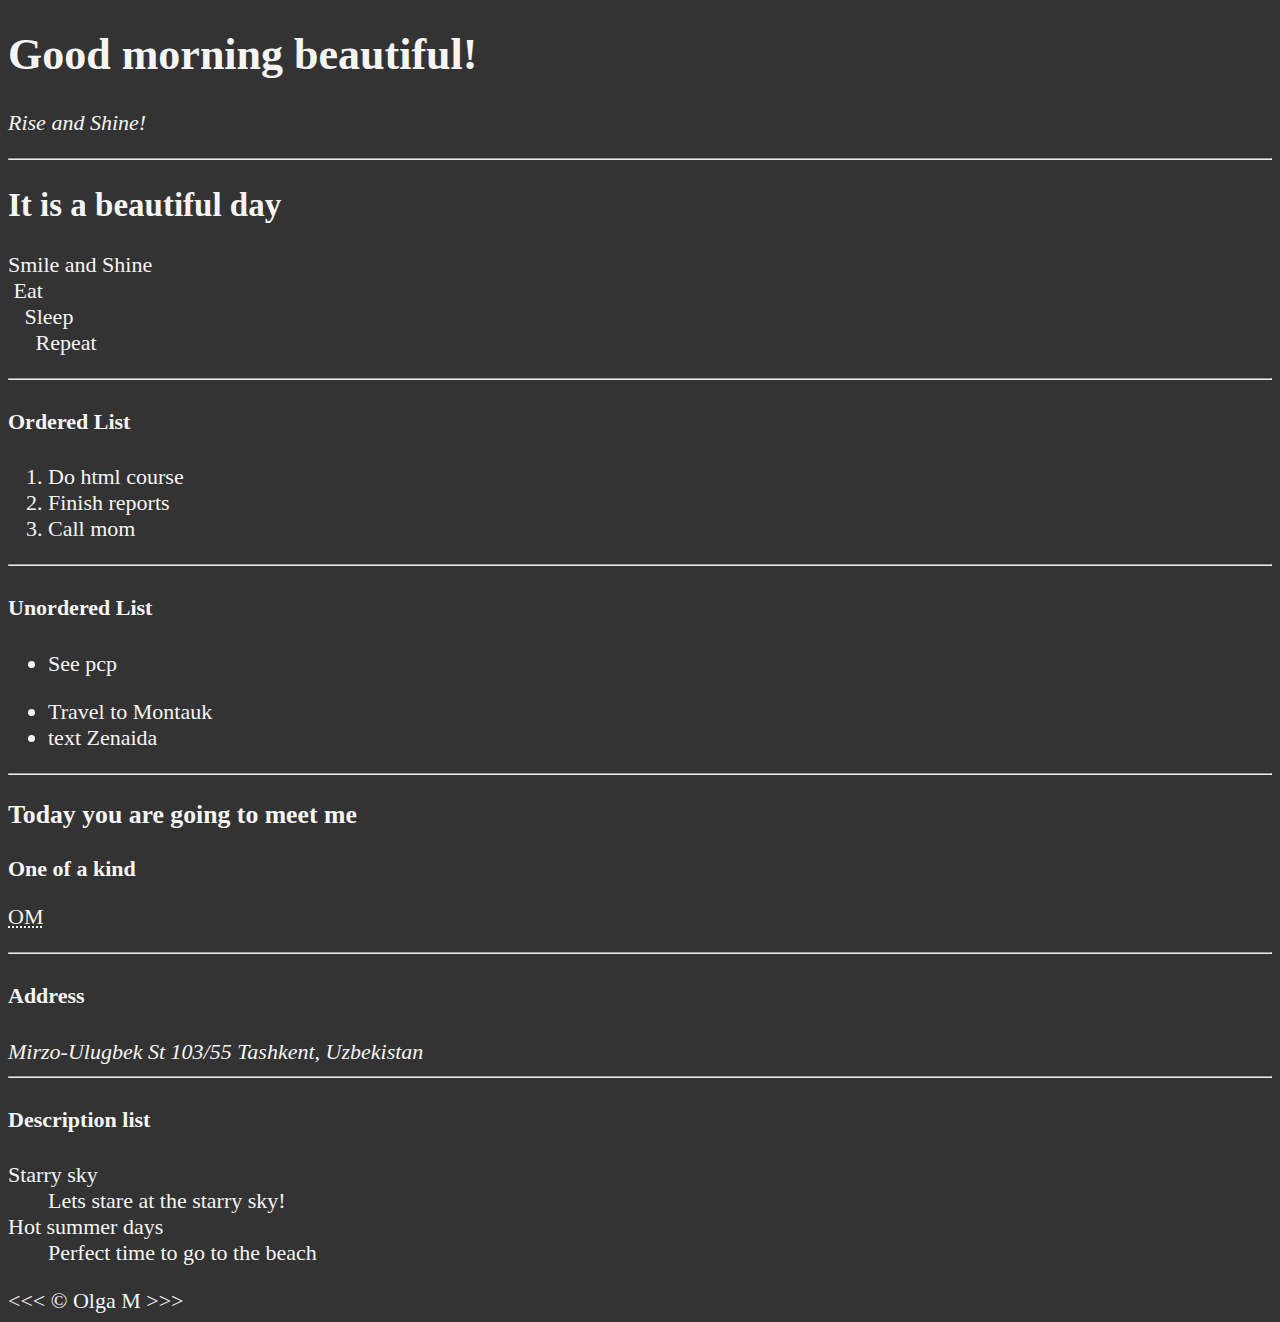
==== index.html @ 81b5e29a "second commit" ====
<!DOCTYPE html>
<html lang="en">
    <head>
        <meta charset="UTF-8">
        <meta name="author" content="Olga M">
        <meta name="description" content="This page contains HTML things I am learning.">
        <title>My 3rd Web Page</title>
        <link rel="icon" href="htmlicon.png" type="image/x-icon">
        <link rel="stylesheet" href="main.css" type="text/css">
        
    </head>
    <body>
        <h1>Good morning beautiful!</h1>
        <p><em>Rise and Shine!</em></p>
<!--adding horizontal line using <hr>-->
        <hr>
        <h2>It is a beautiful day</h2>
        <p>Smile and Shine
            <!--adding space in front of a paragraph using &nbsp;-->
            <br>&nbsp;Eat
            <br>&nbsp; &nbsp;Sleep
            <br>&nbsp; &nbsp; &nbsp;Repeat
        
        </p>
        <hr>
        <p><h4>Ordered List</h4></p>
        <ol><!--ordered list-->
           <li>Do html course</li> 
           <li>Finish reports</li>
           <li>Call mom</li>
        </ol>
        <hr>
         <p><h4>Unordered List</h4></p> 
         <ul>
            <li><p>See pcp</p></li>
            <li>Travel to Montauk</li>
            <li>text Zenaida</li>
         </ul>
         <hr>
        <h3>Today you are going to meet me</h3>
        <p><strong>One of a kind</strong></p>
        <!--using abbreviations <abbr>-->
        <p><abbr title="Olga Murashova">OM</abbr></p>
        <hr>
        <p><h4>Address</h4></p>
        <address>Mirzo-Ulugbek St 103/55 Tashkent, Uzbekistan</address>

<hr>
<!--description list-->
<p><h4>Description list</h4></p>
<dl>
    <!--description term dt-->
    <dt>Starry sky</dt>
    <!--description details dd-->
    <dd>Lets stare at the starry sky!</dd>

    <dt>Hot summer days</dt>
    <dd>Perfect time to go to the beach</dd>
</dl>
        &lt;&lt;&lt; &copy; Olga M &gt;&gt;&gt;

    </body>
</html>
---- main.css ----
html{
    font-size: 22px;
    }
body{
    background-color: #333;
    color: whitesmoke
    }
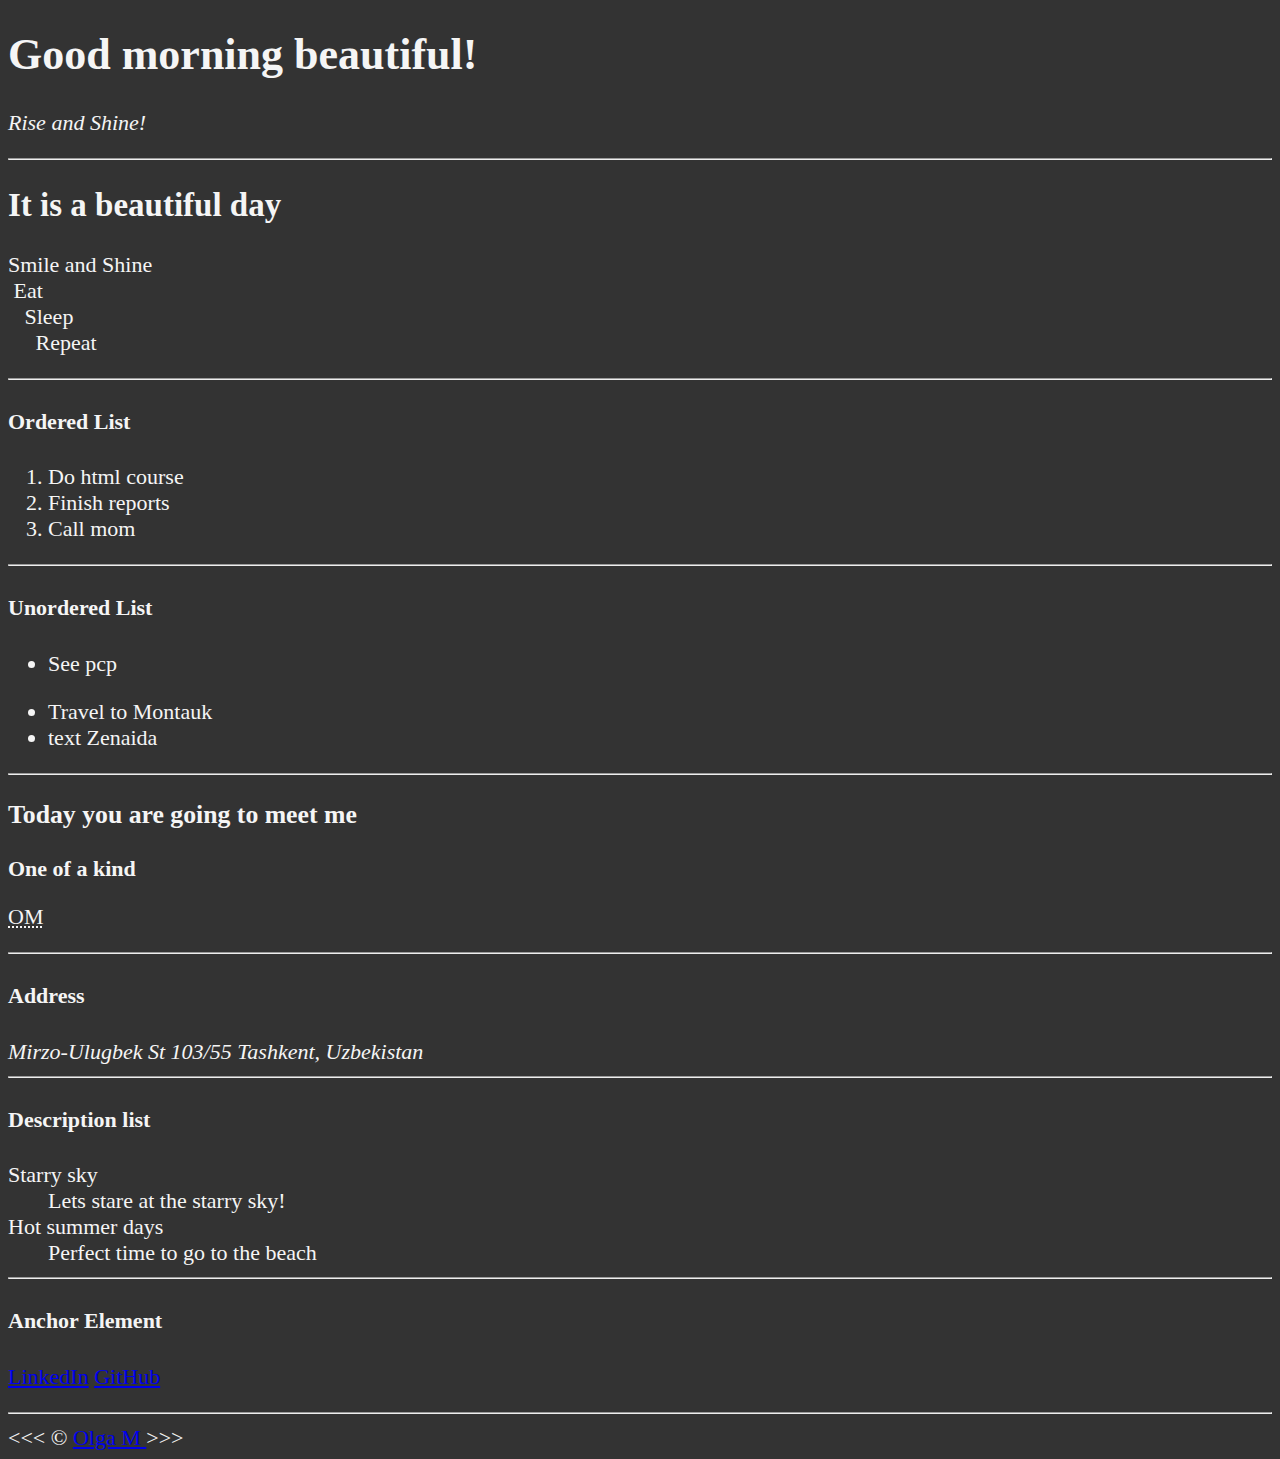
==== commit dfc7fcd5: "anchor element" ====
--- a/index.html
+++ b/index.html
@@ -56,8 +56,14 @@
 
     <dt>Hot summer days</dt>
     <dd>Perfect time to go to the beach</dd>
+    <hr>
+    <!--Anchor element-->
+    <p><h4>Anchor Element</h4></p>
+    <a href="https://linkedin.com" target="_blank">LinkedIn</a>
+    <a href="https://github.com" target="_blank">GitHub</A>
 </dl>
-        &lt;&lt;&lt; &copy; Olga M &gt;&gt;&gt;
+ <hr>   
+        &lt;&lt;&lt; &copy; <a href="about.html" target="_blank">Olga M </a>&gt;&gt;&gt;
 
     </body>
 </html>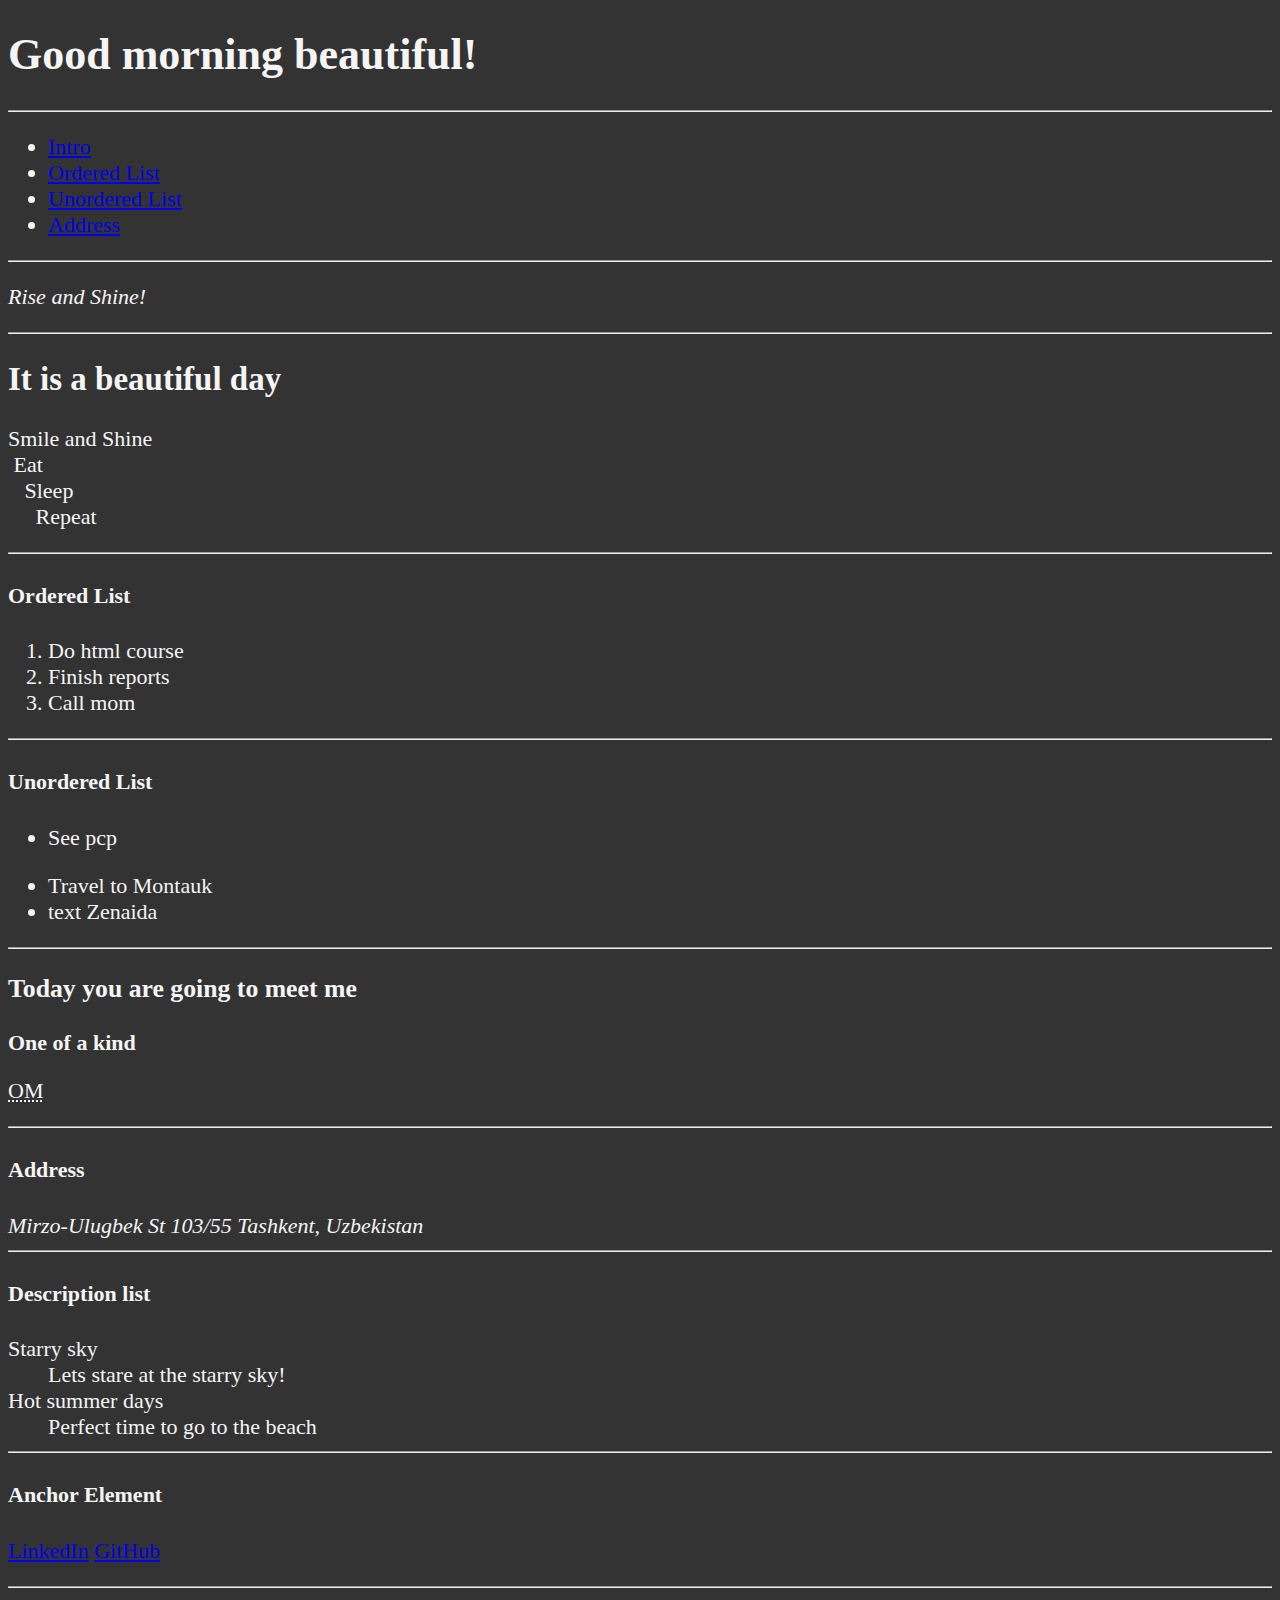
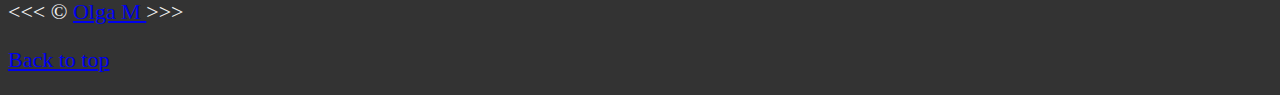
==== commit 3f40ff5d: "navigation bar" ====
--- a/index.html
+++ b/index.html
@@ -11,40 +11,64 @@
     </head>
     <body>
         <h1>Good morning beautiful!</h1>
+
+        <hr>
+         <!--Navigation Area nav-->
+        <nav>
+            <ul>
+                <li><a href="#intro">Intro</a></li>
+                <li><a href="#ordered list">Ordered List</a></li>
+                <li><a href="#unordered list">Unordered List</a></li>
+                <li><a href="#address">Address</a></li>
+                
+            </ul>
+        </nav>
+
+        <hr>
+
         <p><em>Rise and Shine!</em></p>
 <!--adding horizontal line using <hr>-->
         <hr>
+        <section id="intro">
         <h2>It is a beautiful day</h2>
         <p>Smile and Shine
             <!--adding space in front of a paragraph using &nbsp;-->
             <br>&nbsp;Eat
             <br>&nbsp; &nbsp;Sleep
             <br>&nbsp; &nbsp; &nbsp;Repeat
-        
+
         </p>
+    </section>
         <hr>
+    <section id="ordered list">
         <p><h4>Ordered List</h4></p>
         <ol><!--ordered list-->
            <li>Do html course</li> 
            <li>Finish reports</li>
            <li>Call mom</li>
         </ol>
+    </section>
         <hr>
+    <section id="unordered list">
          <p><h4>Unordered List</h4></p> 
          <ul>
             <li><p>See pcp</p></li>
             <li>Travel to Montauk</li>
             <li>text Zenaida</li>
          </ul>
+    </section>
          <hr>
+    <section id="meet me">
         <h3>Today you are going to meet me</h3>
         <p><strong>One of a kind</strong></p>
         <!--using abbreviations <abbr>-->
         <p><abbr title="Olga Murashova">OM</abbr></p>
+    </section>
         <hr>
+     <section id="address">
         <p><h4>Address</h4></p>
         <address>Mirzo-Ulugbek St 103/55 Tashkent, Uzbekistan</address>
-
+    </section>
 <hr>
 <!--description list-->
 <p><h4>Description list</h4></p>
@@ -64,6 +88,9 @@
 </dl>
  <hr>   
         &lt;&lt;&lt; &copy; <a href="about.html" target="_blank">Olga M </a>&gt;&gt;&gt;
+        <p>
+            <a href="#">Back to top</a>
+        </p>
 
     </body>
 </html>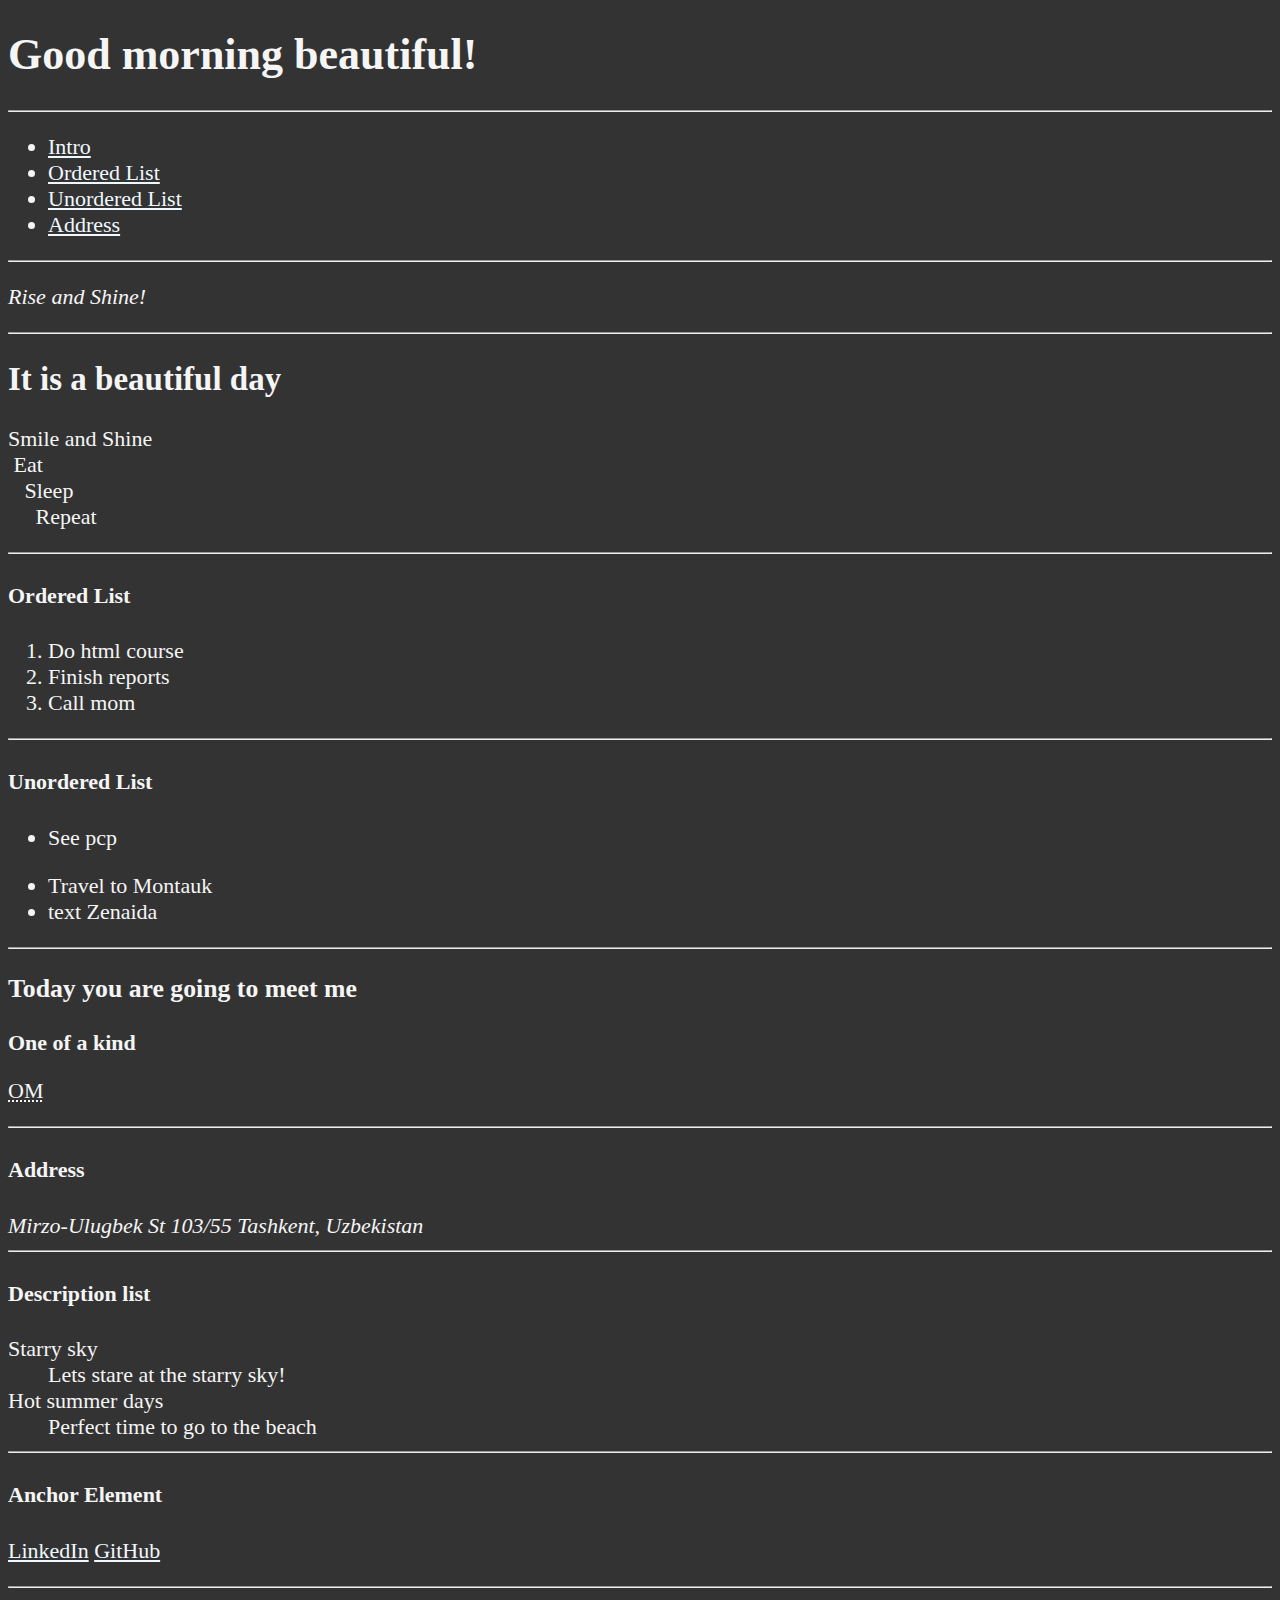
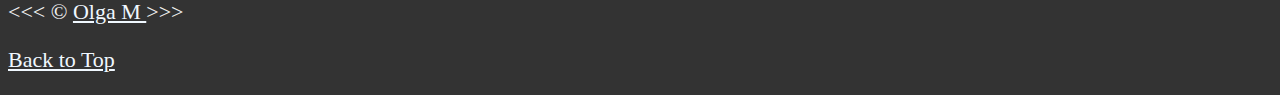
==== commit a8081b2d: "add links" ====
--- a/index.html
+++ b/index.html
@@ -89,8 +89,11 @@
  <hr>   
         &lt;&lt;&lt; &copy; <a href="about.html" target="_blank">Olga M </a>&gt;&gt;&gt;
         <p>
-            <a href="#">Back to top</a>
+            <a href="#">Back to Top</a>
         </p>
+        
+        <!--Link back to Root-->
+        <p><a href="/"></a></p>
 
     </body>
 </html>--- a/main.css
+++ b/main.css
@@ -5,4 +5,16 @@
     background-color: #333;
     color: whitesmoke
     }
-       +
+a{
+    color: aliceblue;
+}   
+
+a:visited{
+    color: lightgray;
+}
+      
+a:hover, a:active{
+    color: rgb(154, 179, 240);
+
+}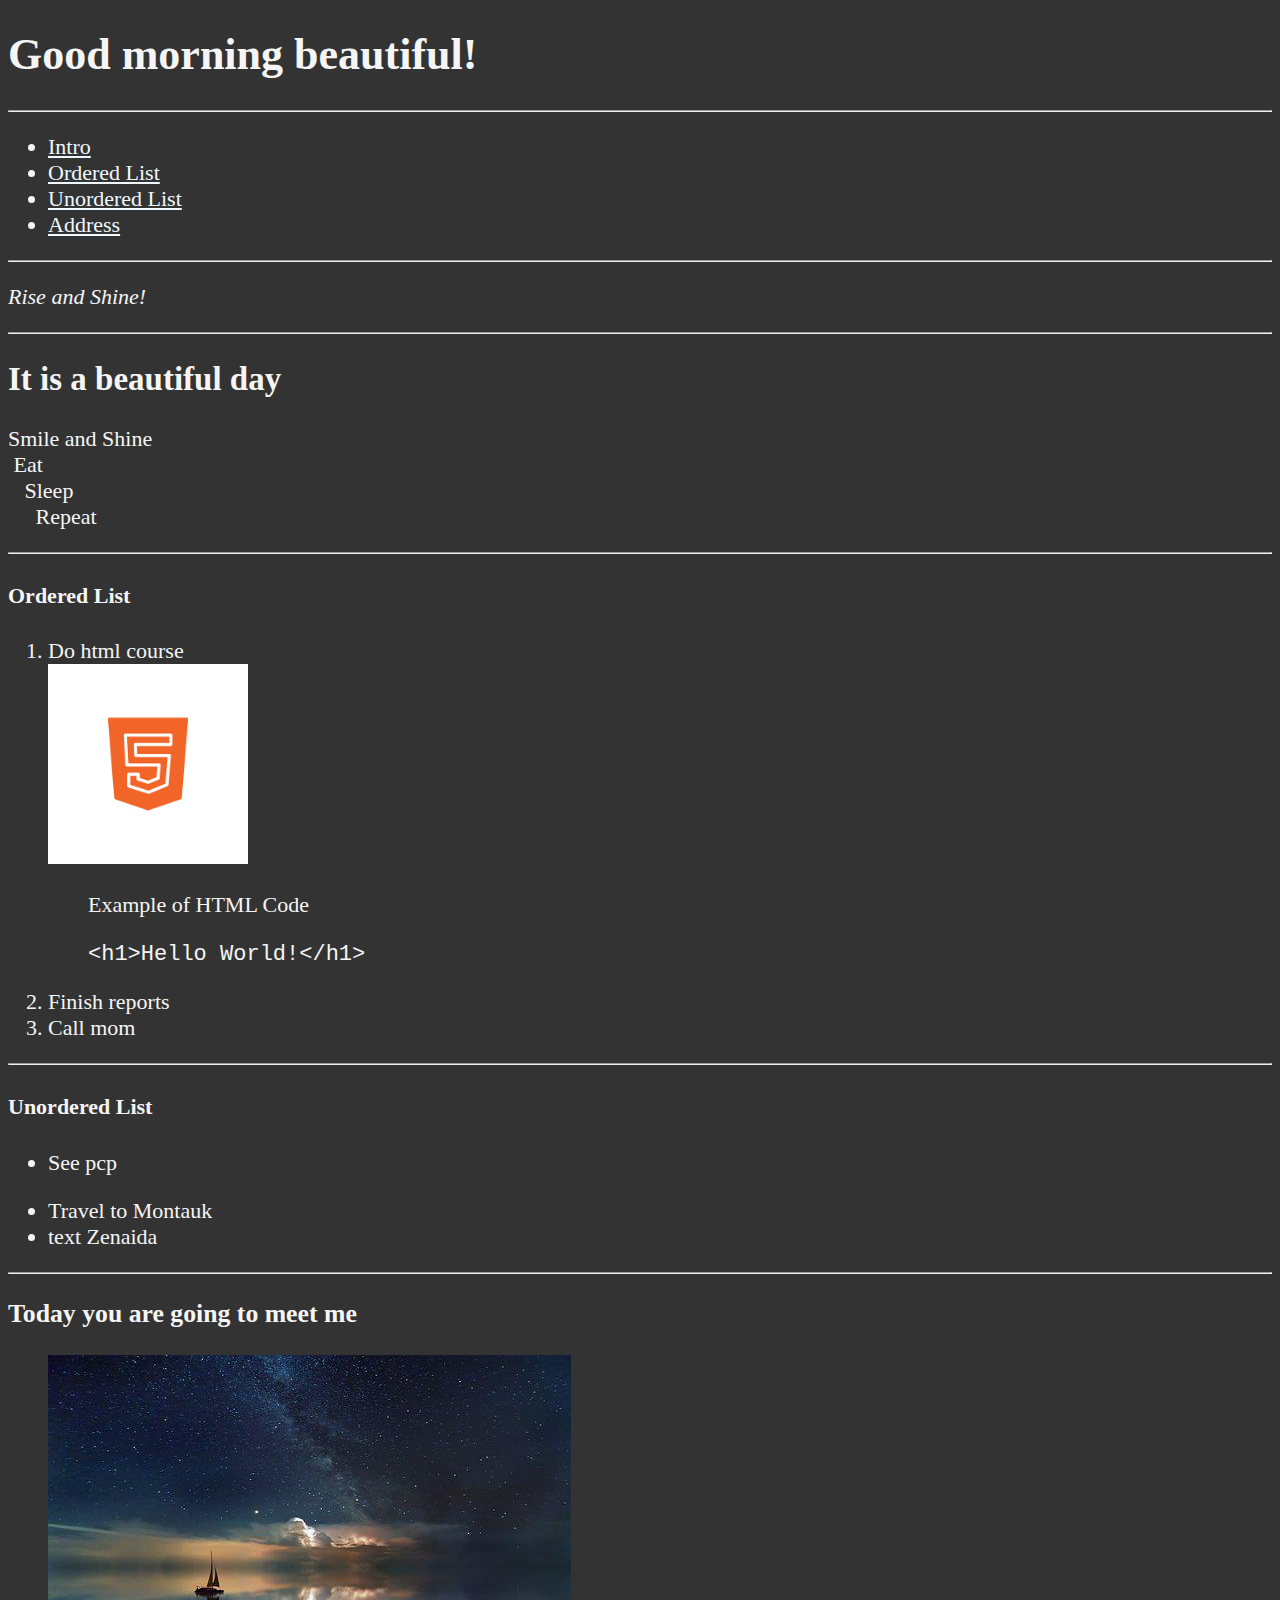
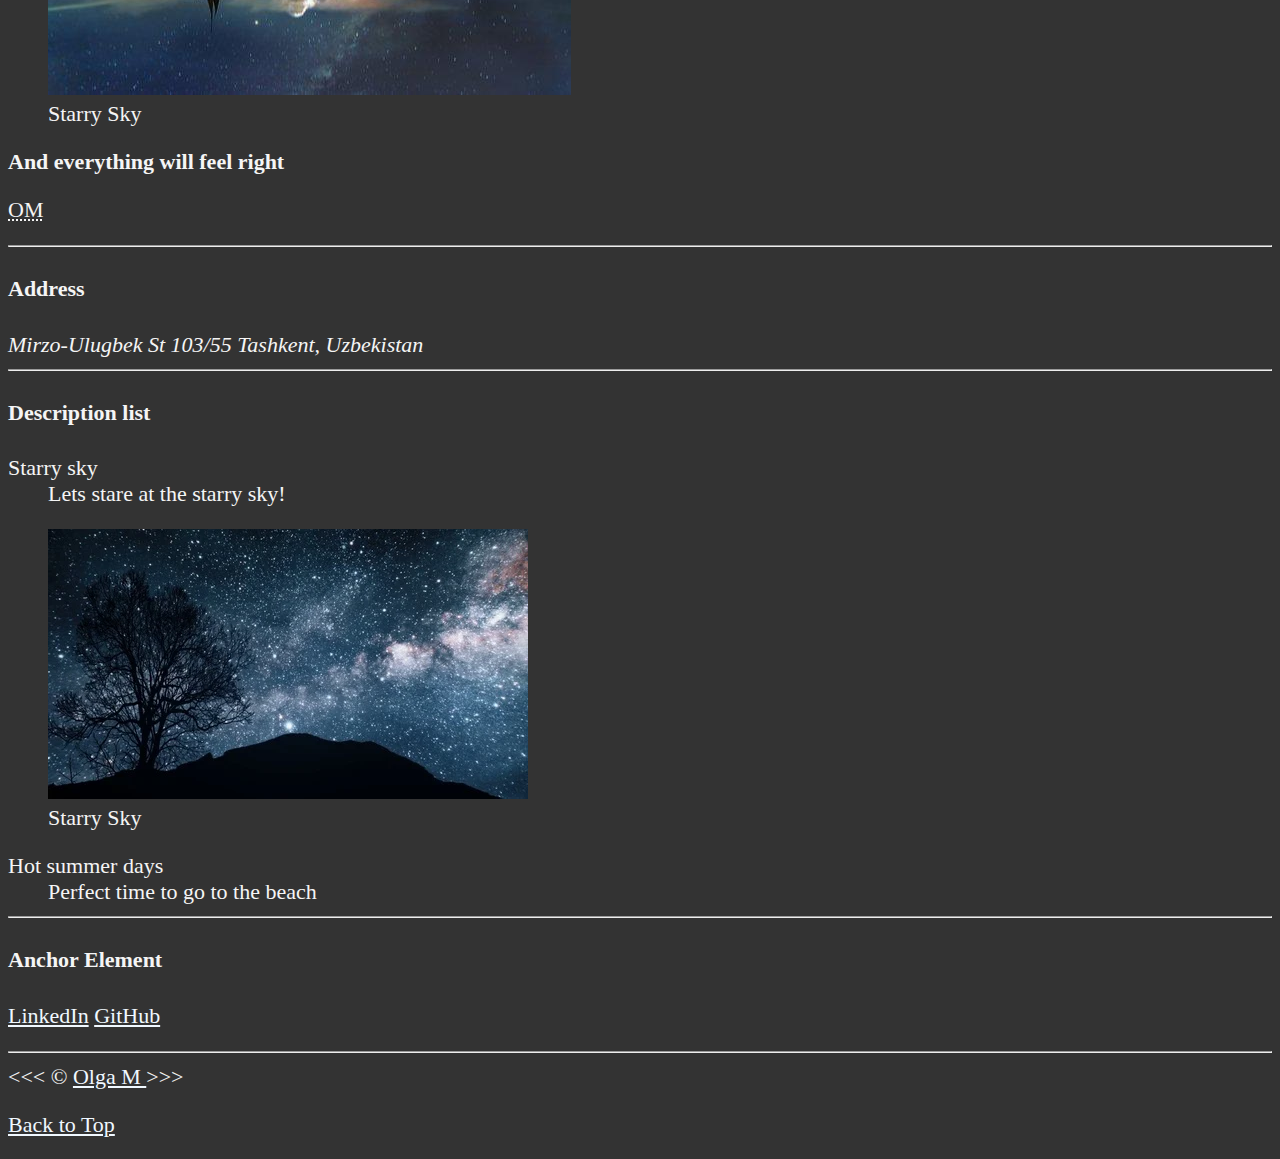
==== commit 8c00afaa: "images" ====
--- a/index.html
+++ b/index.html
@@ -44,6 +44,15 @@
         <p><h4>Ordered List</h4></p>
         <ol><!--ordered list-->
            <li>Do html course</li> 
+           <img src="images/html5.webp" alt="" title="html5 logo" width="200" height="200">
+           <figure>
+            <figcaption>
+                Example of HTML Code
+            </figcaption>
+            <p>
+                <code>&lt;h1&gt;Hello World!&lt;/h1&gt;</code>
+            </p>
+           </figure>
            <li>Finish reports</li>
            <li>Call mom</li>
         </ol>
@@ -60,7 +69,13 @@
          <hr>
     <section id="meet me">
         <h3>Today you are going to meet me</h3>
-        <p><strong>One of a kind</strong></p>
+    <figure>
+        <img src="images/dream.jpg" alt="dream big" title="dream big" loading="lazy">
+        <figcaption>
+            Starry Sky
+        </figcaption>
+    </figure>
+        <p><strong>And everything will feel right</strong></p>
         <!--using abbreviations <abbr>-->
         <p><abbr title="Olga Murashova">OM</abbr></p>
     </section>
@@ -77,7 +92,10 @@
     <dt>Starry sky</dt>
     <!--description details dd-->
     <dd>Lets stare at the starry sky!</dd>
-
+<figure>
+    <img src="images/sky.webp" alt="Starry Sky" title="Staring at the starry sky" loading="lazy">
+    <figcaption>Starry Sky</figcaption>
+</figure>
     <dt>Hot summer days</dt>
     <dd>Perfect time to go to the beach</dd>
     <hr>
@@ -90,10 +108,9 @@
         &lt;&lt;&lt; &copy; <a href="about.html" target="_blank">Olga M </a>&gt;&gt;&gt;
         <p>
             <a href="#">Back to Top</a>
-        </p>
-        
-        <!--Link back to Root-->
-        <p><a href="/"></a></p>
+       
 
     </body>
-</html>+</html>
+
+<!--loading lazy == when we want image to open up when scrolling down-->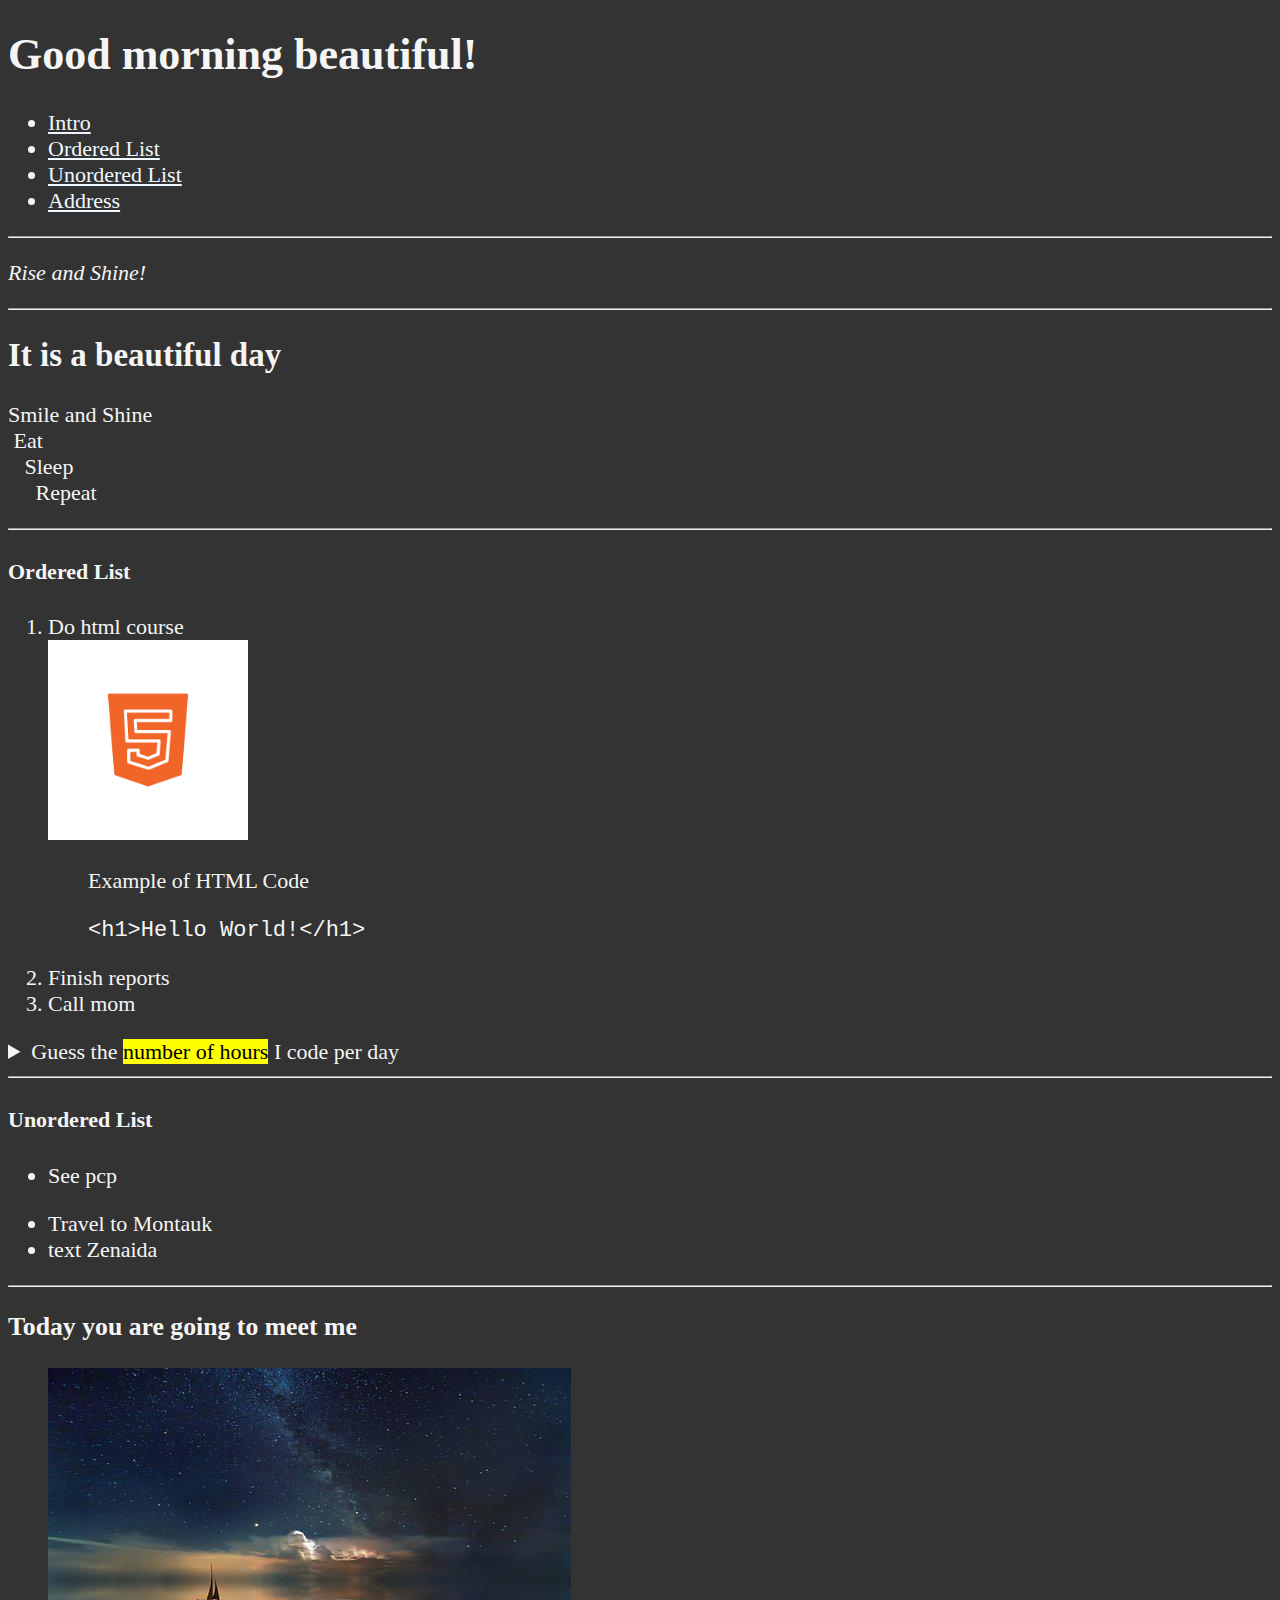
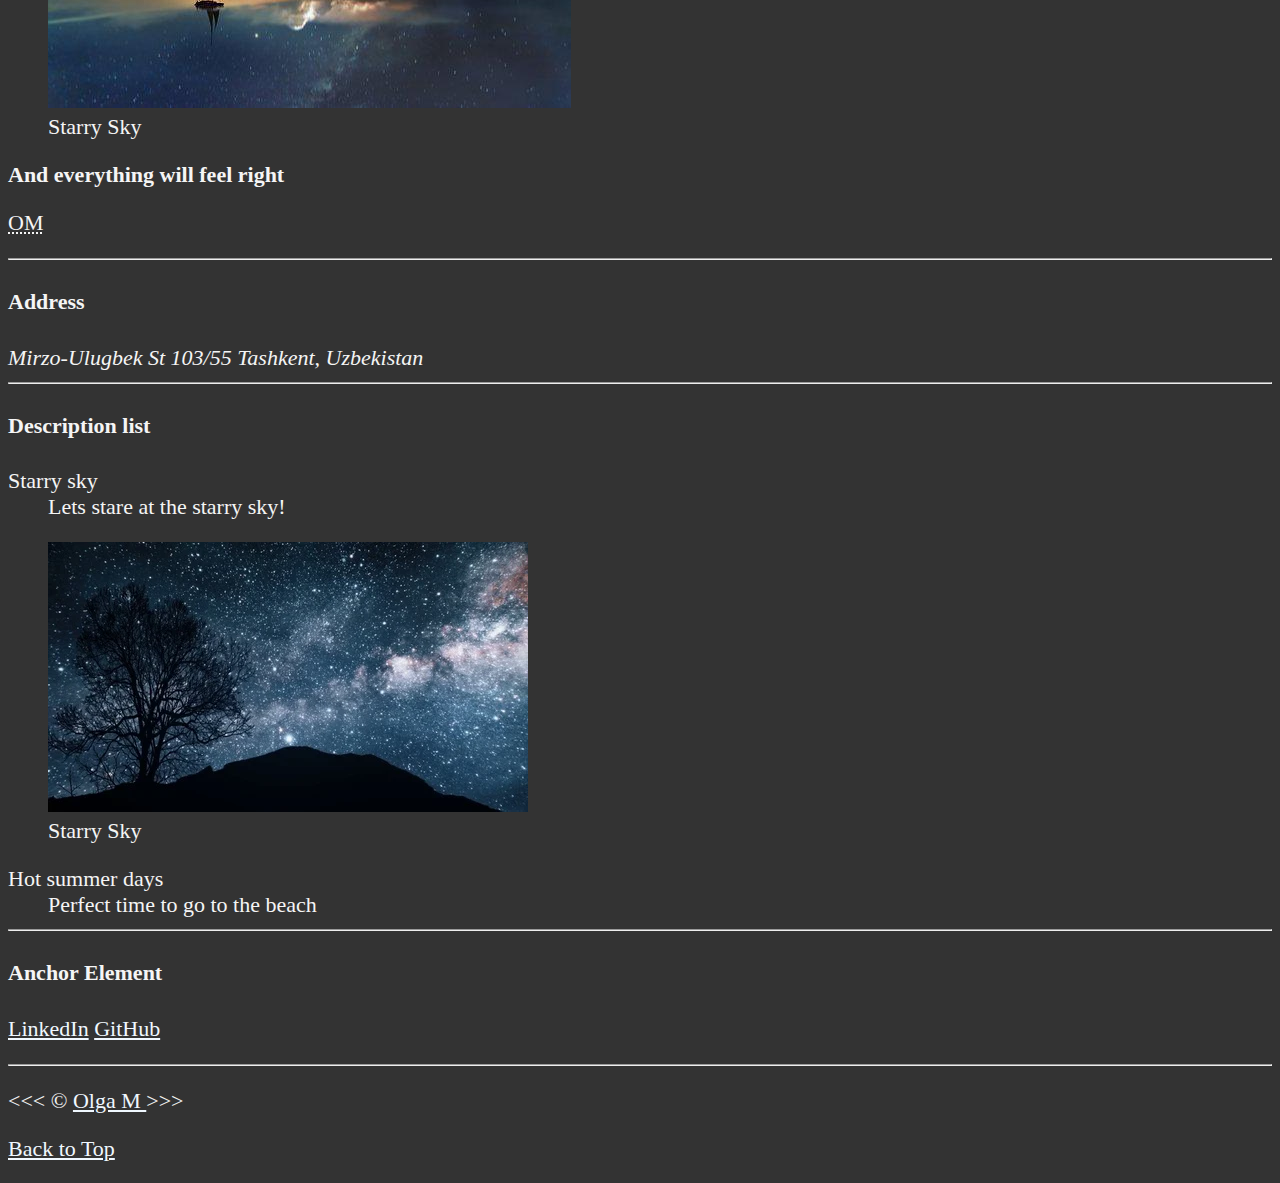
==== commit 196cb659: "semantic tags" ====
--- a/index.html
+++ b/index.html
@@ -10,11 +10,11 @@
         
     </head>
     <body>
-        <h1>Good morning beautiful!</h1>
+        <header>
+            <h1>Good morning beautiful!</h1>
 
-        <hr>
          <!--Navigation Area nav-->
-        <nav>
+        <nav aria-label="primary-navigation">
             <ul>
                 <li><a href="#intro">Intro</a></li>
                 <li><a href="#ordered list">Ordered List</a></li>
@@ -24,12 +24,14 @@
             </ul>
         </nav>
 
-        <hr>
-
+        </header>
+    <hr>
+    <main>
         <p><em>Rise and Shine!</em></p>
 <!--adding horizontal line using <hr>-->
         <hr>
-        <section id="intro">
+
+        <article id="intro">
         <h2>It is a beautiful day</h2>
         <p>Smile and Shine
             <!--adding space in front of a paragraph using &nbsp;-->
@@ -38,9 +40,10 @@
             <br>&nbsp; &nbsp; &nbsp;Repeat
 
         </p>
-    </section>
+        </article>
+
         <hr>
-    <section id="ordered list">
+    <article id="ordered list">
         <p><h4>Ordered List</h4></p>
         <ol><!--ordered list-->
            <li>Do html course</li> 
@@ -56,7 +59,17 @@
            <li>Finish reports</li>
            <li>Call mom</li>
         </ol>
-    </section>
+        <aside>
+            <details>
+                <summary>Guess the <mark>number of hours</mark> I code per day</summary>
+                <p>I start coding at <time datetime="20:00">8 pm</time> and I write code for <time datetime="PT3H">2 hours</time>.</p>
+
+            </details>
+        </aside>
+
+
+    </article>
+
         <hr>
     <section id="unordered list">
          <p><h4>Unordered List</h4></p> 
@@ -66,6 +79,7 @@
             <li>text Zenaida</li>
          </ul>
     </section>
+    
          <hr>
     <section id="meet me">
         <h3>Today you are going to meet me</h3>
@@ -104,13 +118,15 @@
     <a href="https://linkedin.com" target="_blank">LinkedIn</a>
     <a href="https://github.com" target="_blank">GitHub</A>
 </dl>
+</main>
  <hr>   
-        &lt;&lt;&lt; &copy; <a href="about.html" target="_blank">Olga M </a>&gt;&gt;&gt;
-        <p>
-            <a href="#">Back to Top</a>
-       
+<footer>
 
+        <p>&lt;&lt;&lt; &copy; <a href="about.html" target="_blank">Olga M </a>&gt;&gt;&gt;</p>
+        <p><a href="#">Back to Top</a></p>
+           
+</footer>
     </body>
 </html>
 
-<!--loading lazy == when we want image to open up when scrolling down-->+<!--loading="lazy" == when we want image to open up when scrolling down-->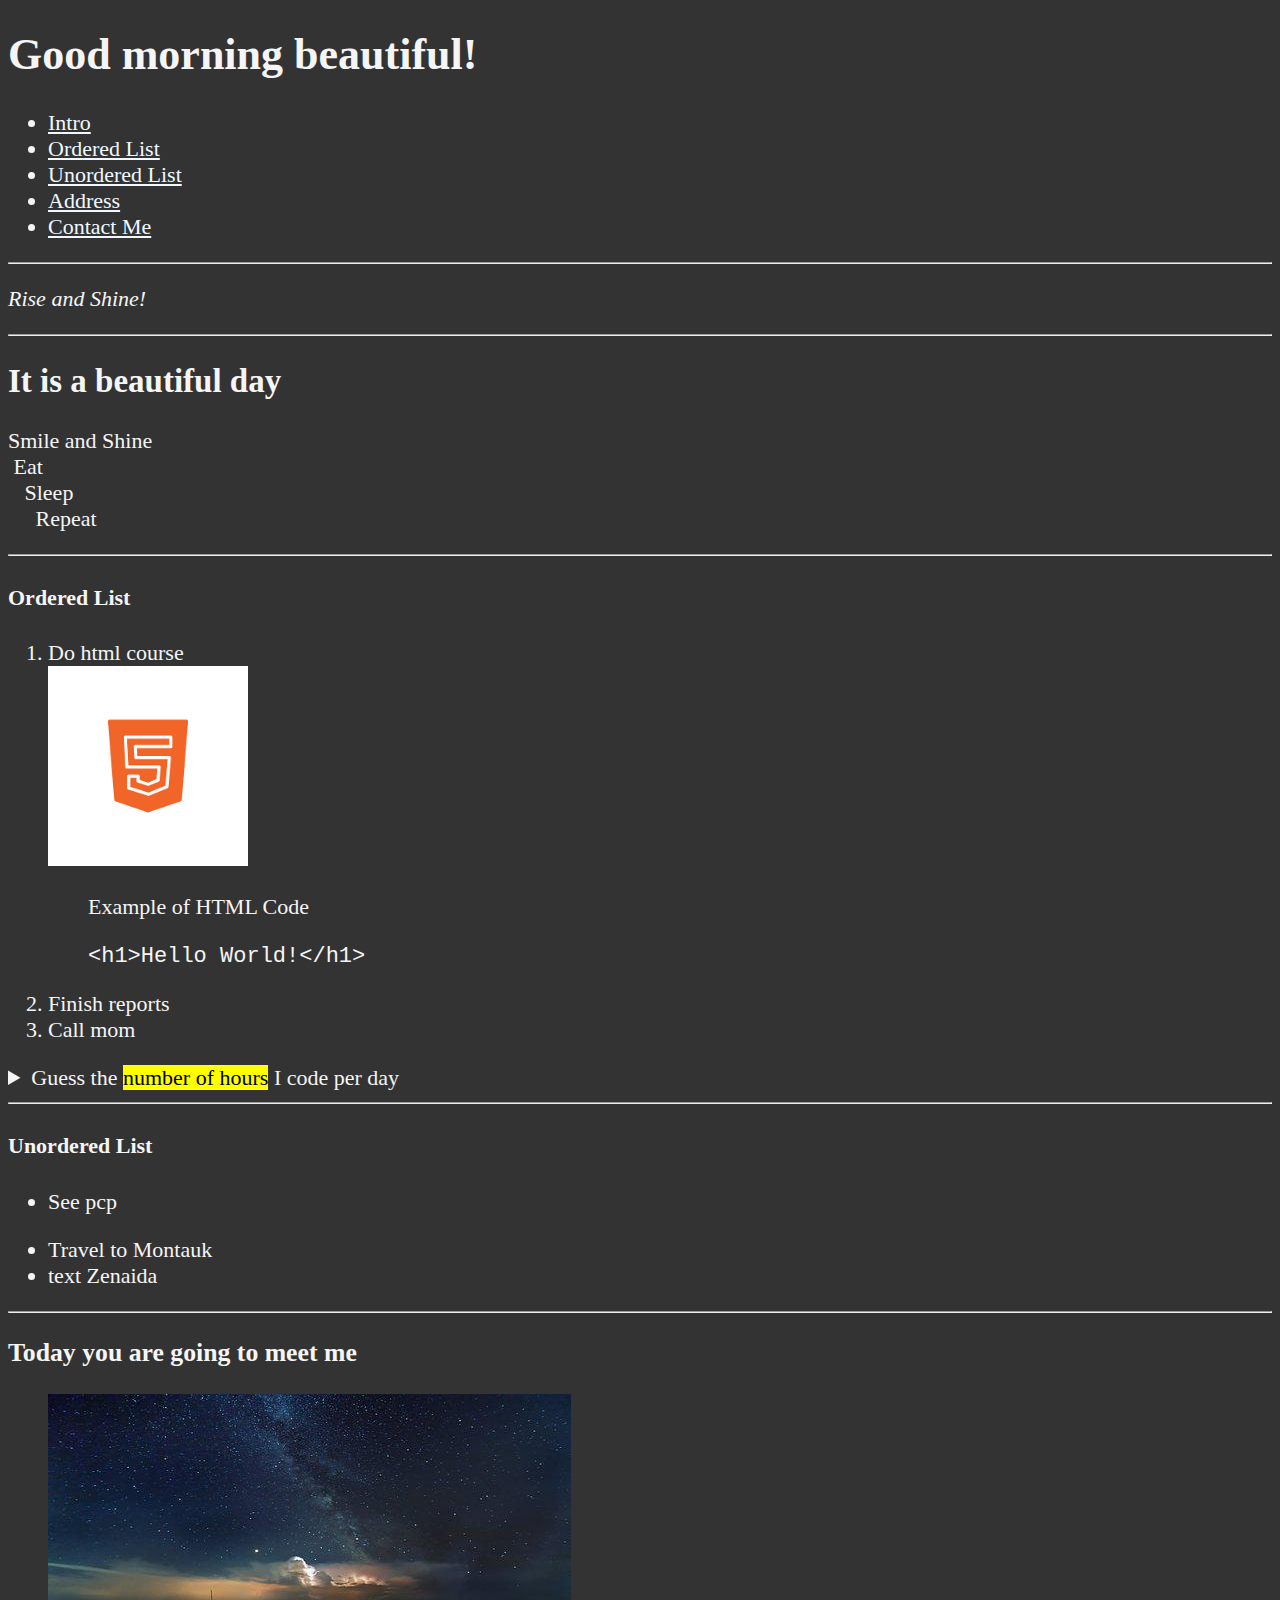
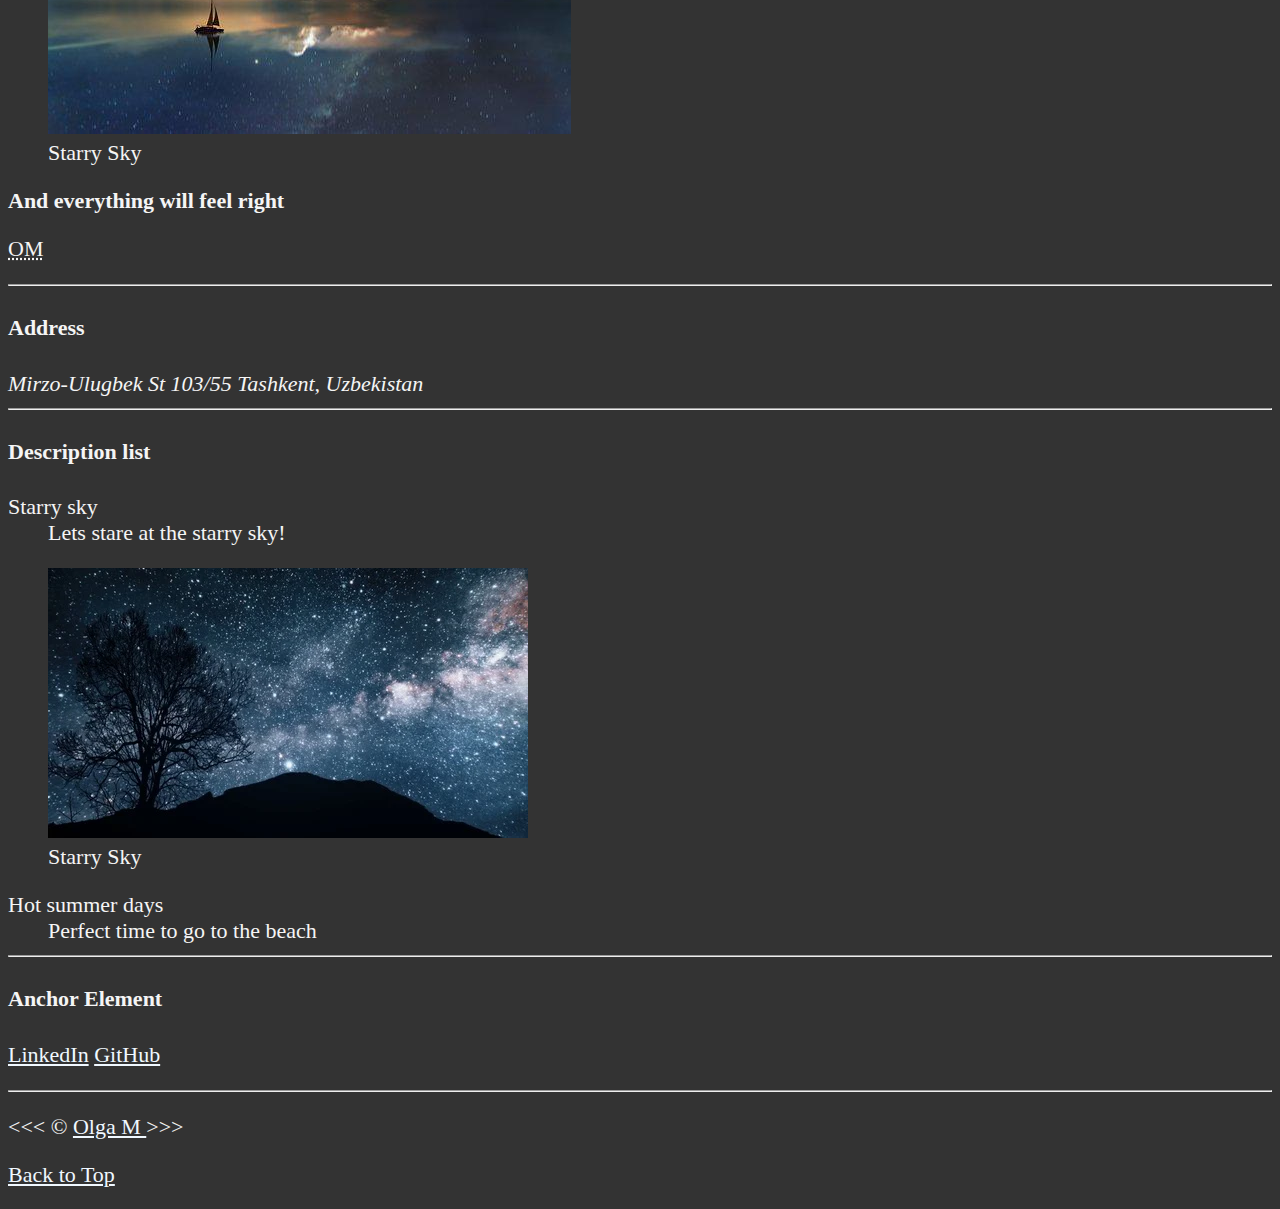
==== commit 3e2d70fd: "contact form" ====
--- a/index.html
+++ b/index.html
@@ -20,6 +20,7 @@
                 <li><a href="#ordered list">Ordered List</a></li>
                 <li><a href="#unordered list">Unordered List</a></li>
                 <li><a href="#address">Address</a></li>
+                <li><a href="#contact">Contact Me</a></li>
                 
             </ul>
         </nav>
@@ -79,7 +80,7 @@
             <li>text Zenaida</li>
          </ul>
     </section>
-    
+     
          <hr>
     <section id="meet me">
         <h3>Today you are going to meet me</h3>
--- a/main.css
+++ b/main.css
@@ -17,4 +17,10 @@
 a:hover, a:active{
     color: rgb(154, 179, 240);
 
+}
+table, tr, th, td, caption{
+    border: 1px solid #eee;
+    font-family: 'Courier New', Courier, monospace;
+    border-collapse: collapse;
+    padding: 0.5rem;
 }